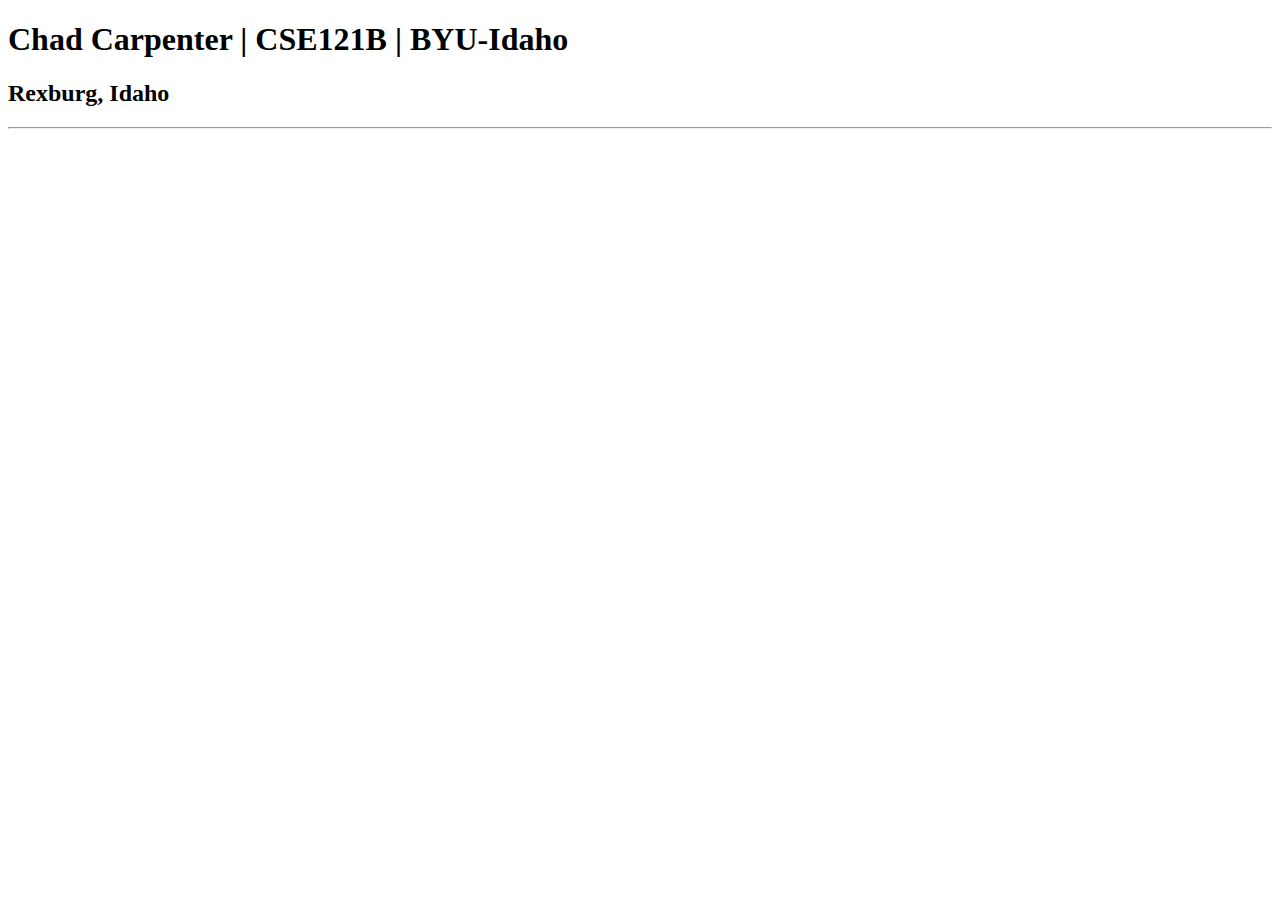
==== cse121b/index.html @ 83801fdf "cse121b first week" ====
<!DOCTYPE html>
<html lang="en">
<head>
    <meta charset="UTF-8">
    <meta name="viewport" content="width=device-width, initial-scale=1.0">
    <title>Chad Carpenter | CSE121B | BYU-Idaho</title>
</head>
<body>
    <h1>Chad Carpenter | CSE121B | BYU-Idaho</h1>
    <h2>Rexburg, Idaho</h2>
    <hr>
</body>
</html>
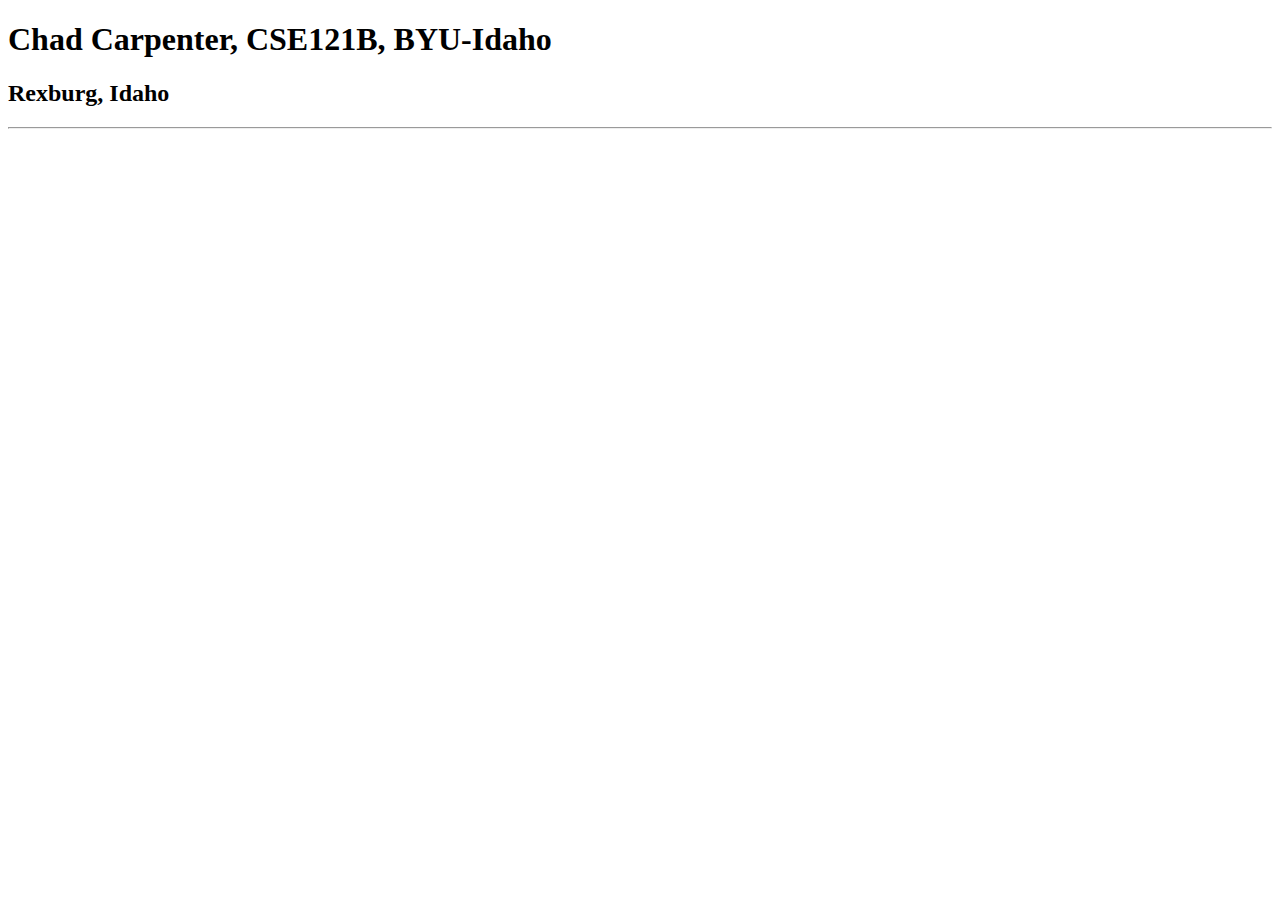
==== commit 8dfac5d8: "fixes" ====
--- a/cse121b/index.html
+++ b/cse121b/index.html
@@ -3,10 +3,10 @@
 <head>
     <meta charset="UTF-8">
     <meta name="viewport" content="width=device-width, initial-scale=1.0">
-    <title>Chad Carpenter | CSE121B | BYU-Idaho</title>
+    <title>Chad Carpenter, CSE121B, BYU-Idaho</title>
 </head>
 <body>
-    <h1>Chad Carpenter | CSE121B | BYU-Idaho</h1>
+    <h1>Chad Carpenter, CSE121B, BYU-Idaho</h1>
     <h2>Rexburg, Idaho</h2>
     <hr>
 </body>
